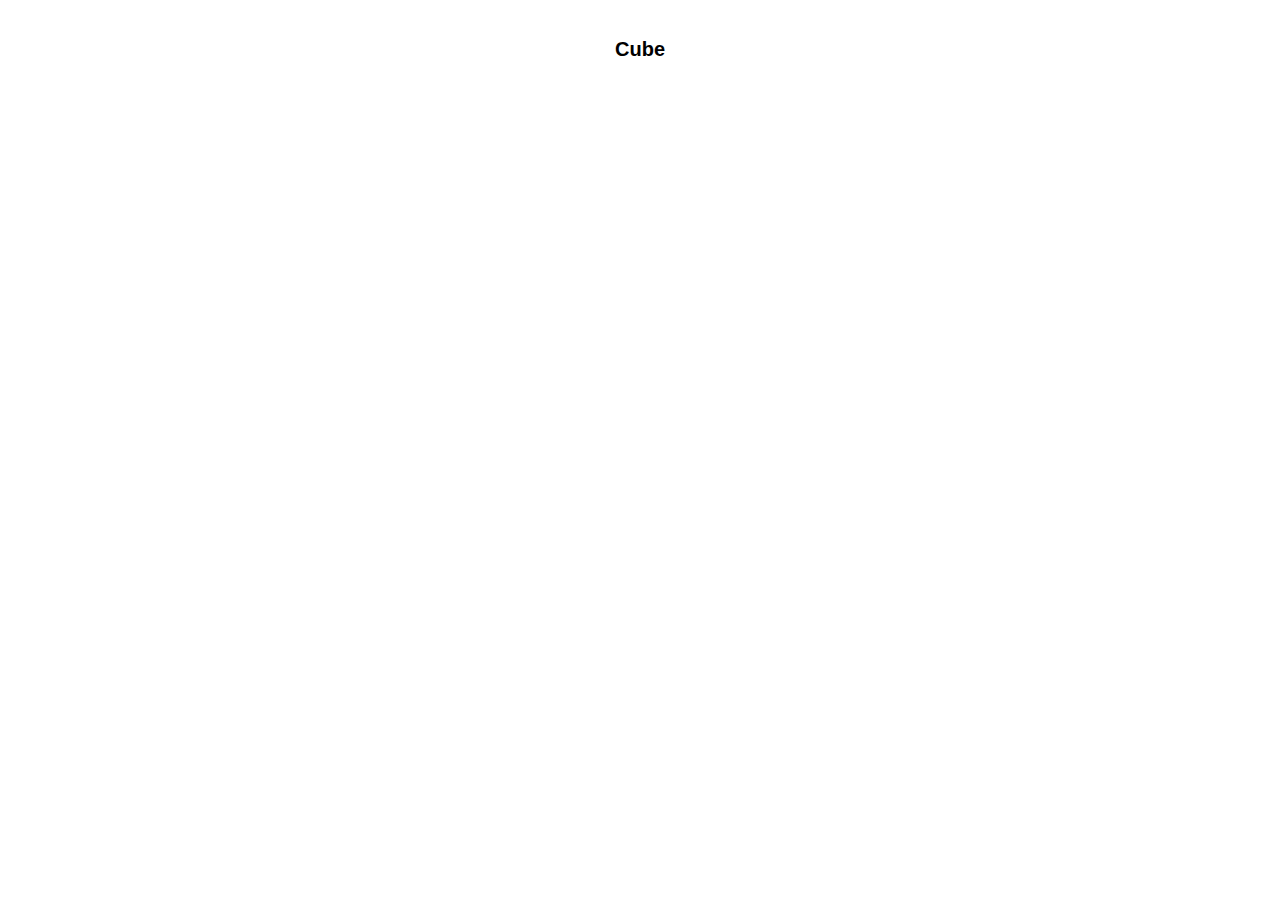
==== main.html @ 9416b60b "first commit" ====
<!DOCTYPE html>
<html lang="en">
<head>
    <meta charset="UTF-8">
    <meta name="viewport" content="width=device-width, initial-scale=1.0">
    <title>Spinning Cube</title>
    <link rel="stylesheet" href="style.css">
</head>
<body>

   <div class="Text">
    <p class="txtStyle">Cube</p>
   </div>
    
    <script src="https://cdnjs.cloudflare.com/ajax/libs/three.js/r128/three.min.js"></script>
    <script src="https://cdnjs.cloudflare.com/ajax/libs/three.js/r128/examples/js/controls/OrbitControls.min.js"></script>

    <script>
        const scene = new THREE.Scene();
        const camera = new THREE.PerspectiveCamera(85, window.innerWidth / window.innerHeight, 0.1, 1000);
        const renderer = new THREE.WebGLRenderer();
        renderer.setSize(window.innerWidth, window.innerHeight);
        document.body.appendChild(renderer.domElement);

    

        
        const textureLoader = new THREE.TextureLoader();
        const texture = textureLoader.load('hex.jpeg');

        const geometry = new THREE.BoxGeometry();
        const material = new THREE.MeshBasicMaterial({ map: texture });
        // const material = new THREE.MeshBasicMaterial({ color: 0x0ffffff });
        const cube = new THREE.Mesh(geometry, material);
        scene.add(cube);

        camera.position.z = 4;

      
        let mouseX = 0;
        let mouseY = 0;
        let rotationSpeedX = 0.03;
        let rotationSpeedY = 0.03;

        // Function to track mouse movement
        window.addEventListener('mousemove', (event) => {
        
            mouseX = (event.clientX / window.innerWidth) * 2 - 1;
            mouseY = -(event.clientY / window.innerHeight) * 2 + 1;

     
            rotationSpeedX = mouseY * 0.1;
            rotationSpeedY = mouseX * 0.1;
        });

        function animate() {
            requestAnimationFrame(animate);

            cube.rotation.x += rotationSpeedX;
            cube.rotation.y += rotationSpeedY;
            
            renderer.render(scene, camera);
        }

        animate();
    </script>
</body>
</html>
---- style.css ----
.Text{
    background-color: white;
    text-align: center;
    padding-top: 10px;
    padding-bottom: 5px;
}

.txtStyle{
    color: black;
    font-family: Arial, Helvetica, sans-serif;
    font-weight: bolder;
    font-size: 20px;
}
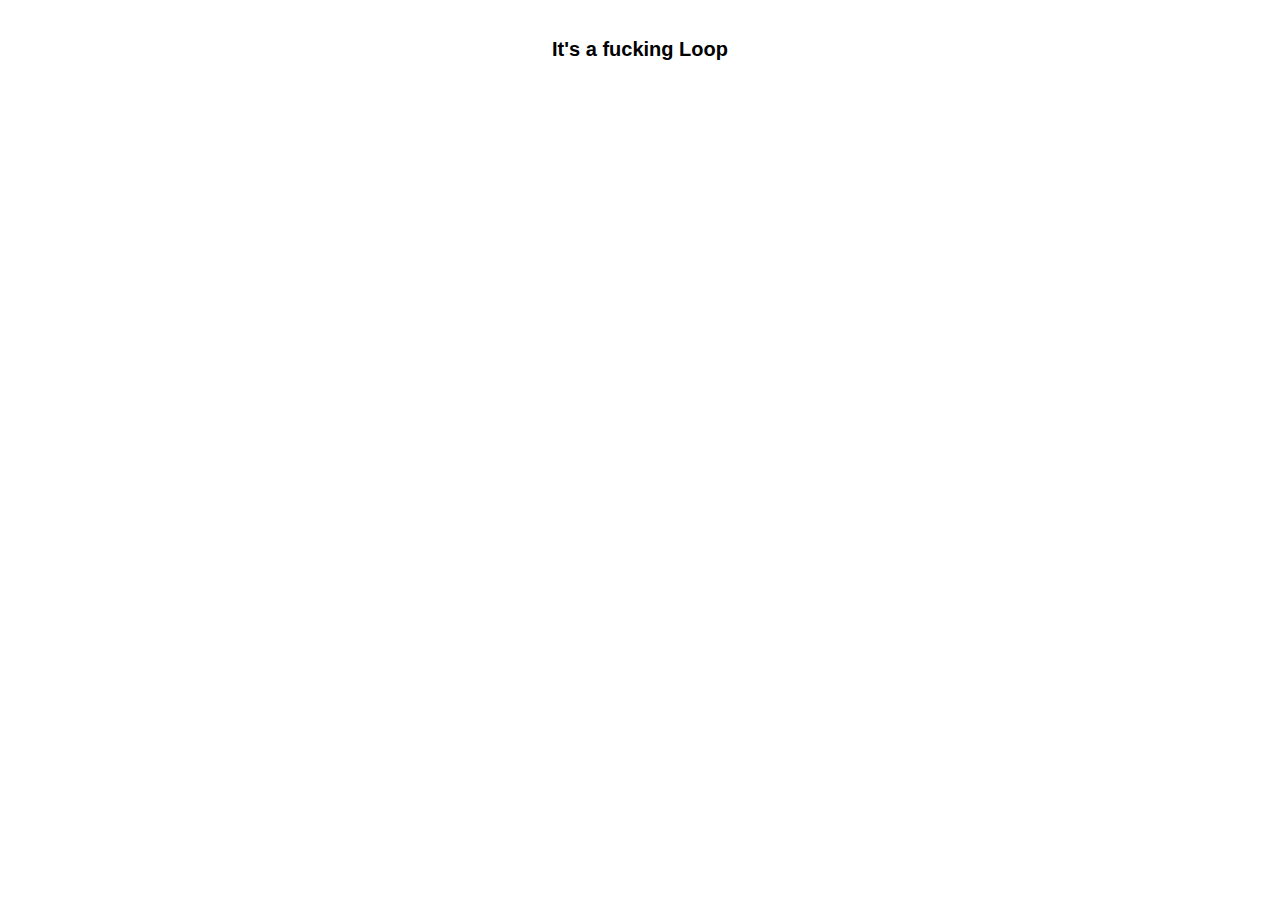
==== commit e9bbceee: "change text" ====
--- a/main.html
+++ b/main.html
@@ -9,7 +9,7 @@
 <body>
 
    <div class="Text">
-    <p class="txtStyle">Cube</p>
+    <p class="txtStyle">It's a fucking Loop</p>
    </div>
     
     <script src="https://cdnjs.cloudflare.com/ajax/libs/three.js/r128/three.min.js"></script>
